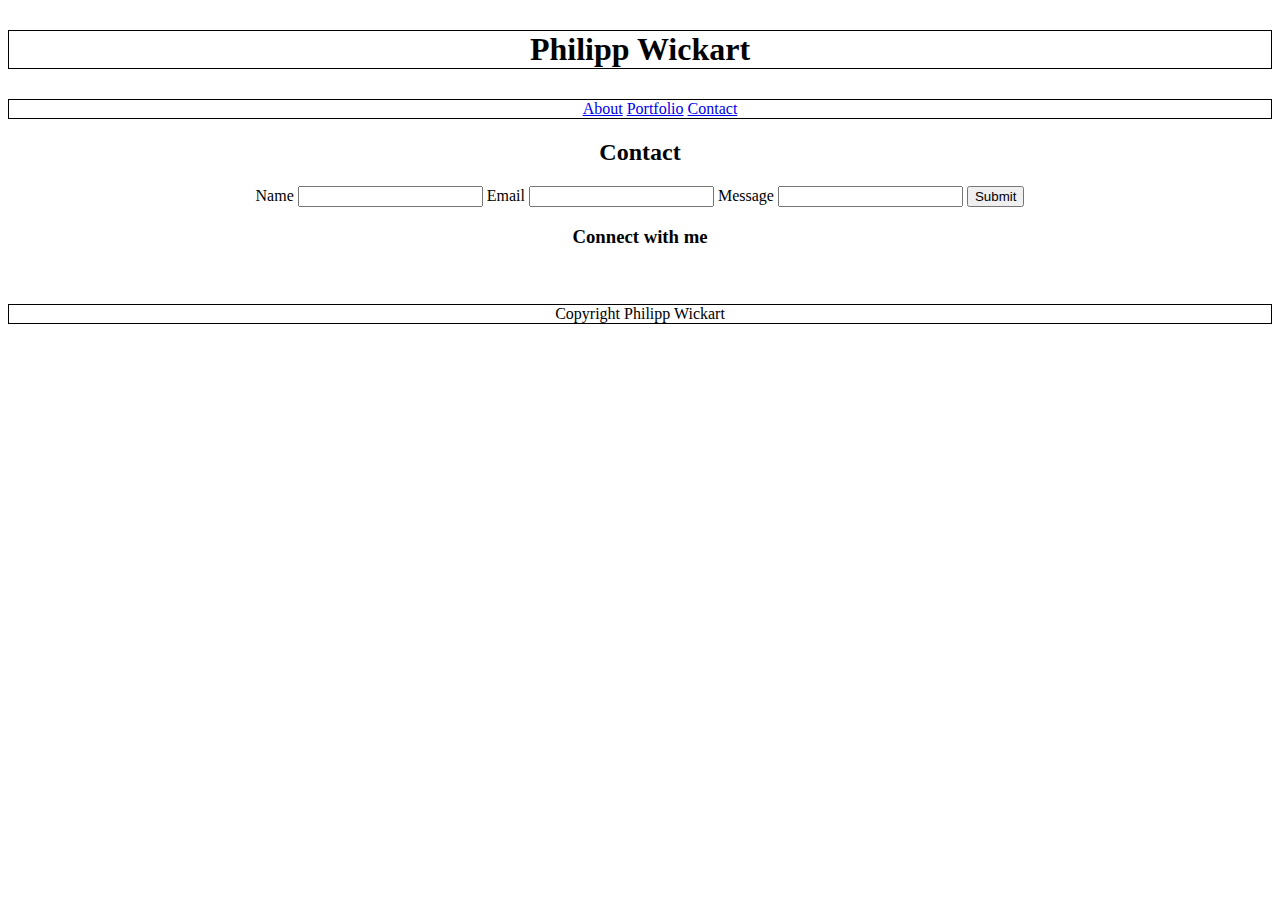
==== contact.html @ 5ce619b1 "update" ====
<!DOCTYPE html>
<html>
<head>
	<title>Philipp Wickart</title>
	<link rel="stylesheet" href="asset/CSS/style.css">
</head>
<body>

	<section>
		<h1>Philipp Wickart</h1>

		<ul class="links">
			<li><a href="About.html">About</a></li>
			<li><a href="Portfolio.html">Portfolio</a></li>
			<li><a href="Contact.html">Contact</a></li>
		</ul>
	</section>
	
	<section class="input">
		
		<h2>Contact</h2>

		<form>
			<label>Name</label>
			<input type="text">
			<label>Email</label>
			<input type="text">
			<label>Message</label>
			<input typte="text">
			<input type="Submit" value="Submit">
		</form>
		
		</section>

		<h3>Connect with me</h3>
			<img src="..." alt="">
			<img src="..." alt="">
			<img src="..." alt="">
	

	<footer>
		Copyright Philipp Wickart
	</footer>
	
</body>
</html>
---- asset/CSS/style.css ----
*{

box-sizing: border-box;
text-align: center;


}

body {
	

}

header {
	border: 1px solid black;
	margin: 5px 100px 30px 30px;

}

#header {
	margin-bottom: 20px;
	height: 70px;
}

ul li {
	display: inline;
	margin-top: 50px;
}

ul, h1 {
	border: 1px solid black;
	margin-top: 30px;
}

#name {

	background-color: #B6B2B1;
	float: left;
	margin-left: -35px;
	
	width: 220px;
	text-align: center;
	height: 88px;
}

#links {
	float: right;
	width: 220px;
	height: 88px;
	text-align: center;
	background-color: #B6B2B1;
	height: 88px;
}


.wrap {
	
	border: 1px solid black;
	background-color: #E6FFFD;
	margin-top: 20px;
	margin-bottom: 20px;
	
	
	width: 100%;

/*	position:absolute;
	z-index: 1;*/
}

#content {
	width: 60%;
	float: left;
	background-color: #ffffff;
	border: 1px solid black;
	margin-bottom: 20px;
	margin-top: 20px;
	margin-left: 40px;
}

#connect {
	width: 25%;
	background-color: #ffffff;
	float: left;
	border: 1px solid black;
	margin-top: 20px;
}

div {
	border: 1px solid black;
}

#Philipp {
	width: 230px;
	height: 145px;
	float: left;
	margin-right: 10px;
	margin-bottom: 10px;
}

.ConnectPic {
	height: 30px;
	width: 30px;
}

footer {
	margin-top: 20px;
	clear:left;
	border: 1px solid black;
}
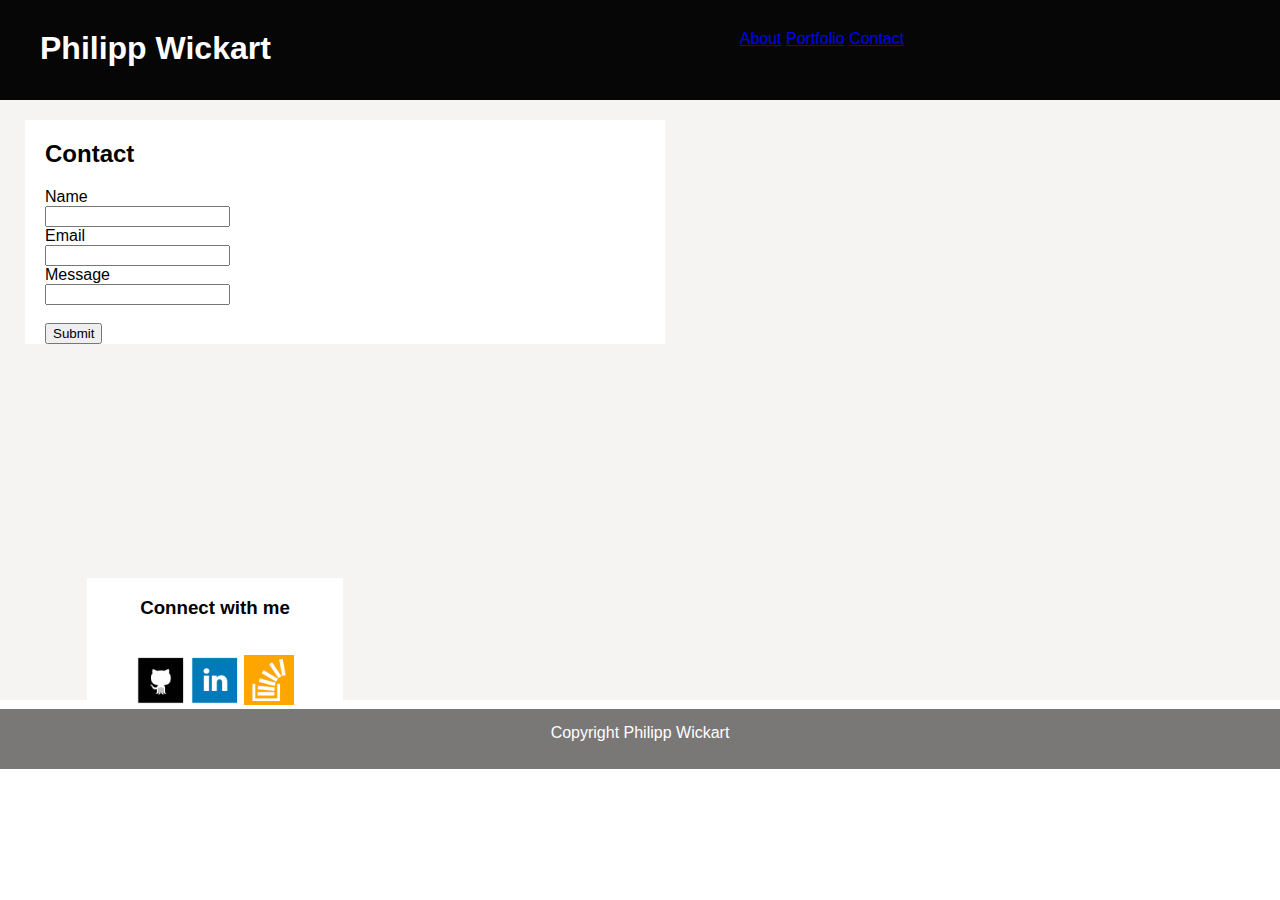
==== commit dc14681c: "update" ====
--- a/contact.html
+++ b/contact.html
@@ -6,18 +6,22 @@
 </head>
 <body>
 
-	<section>
-		<h1>Philipp Wickart</h1>
+	<header id="header">
+			<section id="name">
+				<h1>Philipp Wickart</h1>
+			</section>
 
-		<ul class="links">
-			<li><a href="About.html">About</a></li>
-			<li><a href="Portfolio.html">Portfolio</a></li>
-			<li><a href="Contact.html">Contact</a></li>
-		</ul>
-	</section>
+			<section id="links">
+				<ul>
+					<li><a href="About.html">About</a></li>
+					<li><a href="Portfolio.html">Portfolio</a></li>
+					<li><a href="Contact.html">Contact</a></li>
+				</ul>
+			</section>
+		</header>
 	
-	<section class="input">
-		
+	<div class="wrap">
+		<section id='content'>
 		<h2>Contact</h2>
 
 		<form>
@@ -27,18 +31,21 @@
 			<input type="text">
 			<label>Message</label>
 			<input typte="text">
+			<br>
 			<input type="Submit" value="Submit">
 		</form>
+	</section>
 		
-		</section>
+	</div>
 
-		<h3>Connect with me</h3>
-			<img src="..." alt="">
-			<img src="..." alt="">
-			<img src="..." alt="">
-	
+<aside id="connect">
+		<h3>Connect with me</h3><br>
+			<img class="ConnectPic" src="asset/images/github.png" alt="Github">
+			<img class="ConnectPic" src="asset/images/linkedin.png" alt="LinkedIn">
+			<img class="ConnectPic" src="asset/images/stack.png" alt="StackOverflow">
+		</aside>
 
-	<footer>
+	<footer class="site-footer">
 		Copyright Philipp Wickart
 	</footer>
 	
--- a/asset/CSS/style.css
+++ b/asset/CSS/style.css
@@ -1,26 +1,11 @@
-
 *{
-
-box-sizing: border-box;
-text-align: center;
-
-
+	box-sizing: border-box;
+	font-family: "SF Pro Display","SF Pro Icons","Helvetica Neue","Helvetica","Arial",sans-serif;
 }
 
 body {
-	
+	margin: 0;
 
-}
-
-header {
-	border: 1px solid black;
-	margin: 5px 100px 30px 30px;
-
-}
-
-#header {
-	margin-bottom: 20px;
-	height: 70px;
 }
 
 ul li {
@@ -29,65 +14,76 @@
 }
 
 ul, h1 {
-	border: 1px solid black;
 	margin-top: 30px;
 }
 
+#header {
+	margin-bottom: 0;
+	height: 100px;
+	width: 100%;
+	background-color: #060606;
+	color: white;
+}
+
 #name {
-
-	background-color: #B6B2B1;
+	
 	float: left;
-	margin-left: -35px;
-	
-	width: 220px;
+	padding: 0;
 	text-align: center;
-	height: 88px;
+	height: 0%;
+	margin-left: 40px;
 }
 
 #links {
+	
+	color: black;
 	float: right;
-	width: 220px;
-	height: 88px;
+	height: 100%;
 	text-align: center;
-	background-color: #B6B2B1;
-	height: 88px;
+	margin-right: 350px;
+	width: 20%;
 }
 
 
 .wrap {
-	
-	border: 1px solid black;
-	background-color: #E6FFFD;
-	margin-top: 20px;
+	background-color: #F6F3F3;
+	margin-top: 0;
 	margin-bottom: 20px;
-	
-	
+	height: 600px;
 	width: 100%;
+	min-height: 100%;
+  	/* equal to footer height */
+  	margin-bottom: -142px; 
+}
 
-/*	position:absolute;
-	z-index: 1;*/
+.wrap:after {
+  content: "";
+  display: block;
+}
+.site-footer, .page-wrap:after {
+  height: 60px; 
+}
+.site-footer {
+  background: #7A7777;
 }
 
 #content {
-	width: 60%;
+	width: 50%;
 	float: left;
 	background-color: #ffffff;
-	border: 1px solid black;
 	margin-bottom: 20px;
 	margin-top: 20px;
-	margin-left: 40px;
+	margin-left: 25px;
+	padding: 0 20px 0 20px;
 }
 
 #connect {
-	width: 25%;
+	width: 20%;
 	background-color: #ffffff;
 	float: left;
-	border: 1px solid black;
 	margin-top: 20px;
-}
-
-div {
-	border: 1px solid black;
+	margin-left: 87px;
+	text-align: center;
 }
 
 #Philipp {
@@ -99,12 +95,18 @@
 }
 
 .ConnectPic {
-	height: 30px;
-	width: 30px;
+	height: 50px;
+	width: 50px;
 }
 
 footer {
-	margin-top: 20px;
 	clear:left;
-	border: 1px solid black;
+	text-align: center;
+	padding-top: 15px;
+	color: white;
 }
+
+
+label, input {
+	display: block;
+}
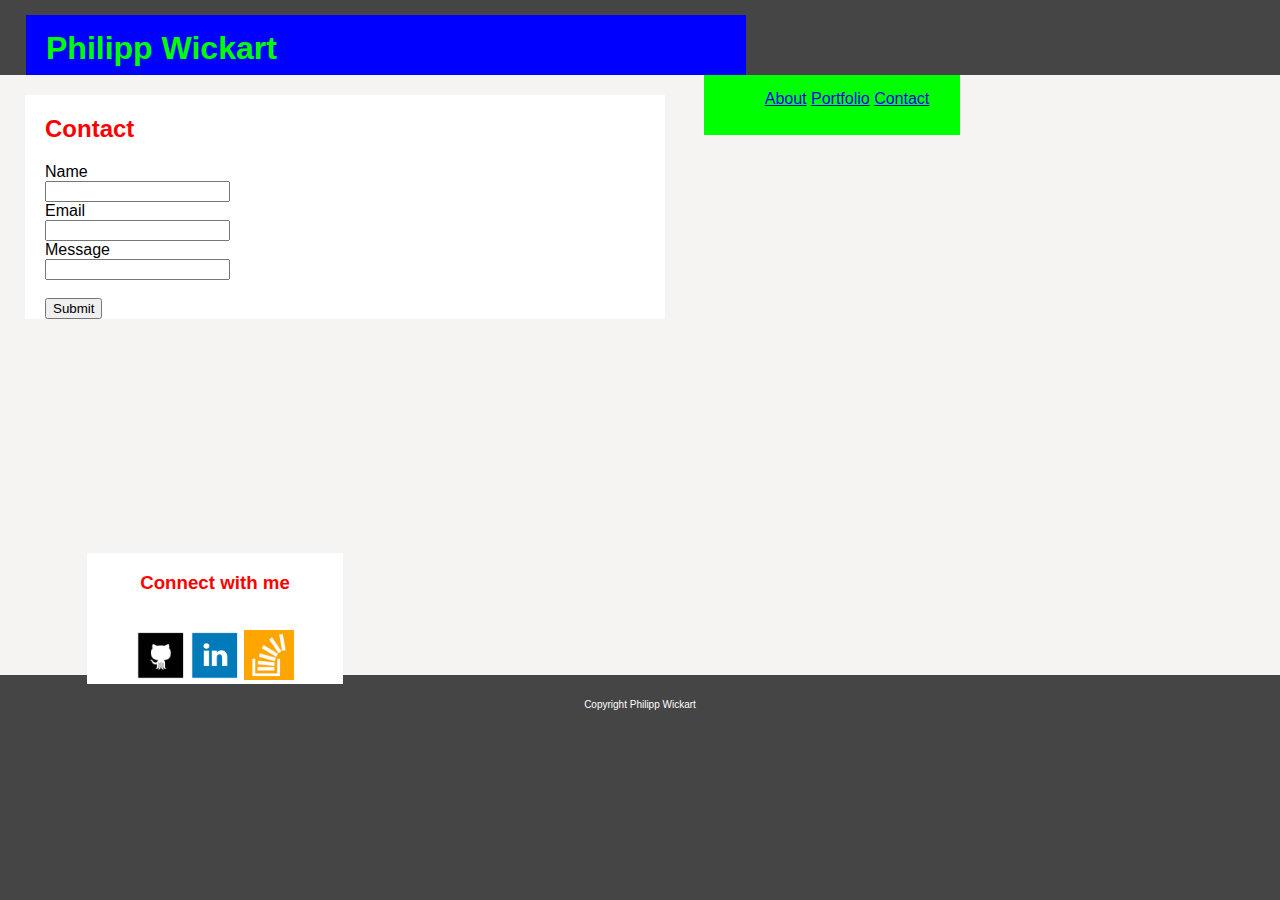
==== commit 17ea4a17: "update" ====
--- a/contact.html
+++ b/contact.html
@@ -21,33 +21,38 @@
 		</header>
 	
 	<div class="wrap">
-		<section id='content'>
-		<h2>Contact</h2>
+		<section id="content">
 
-		<form>
-			<label>Name</label>
-			<input type="text">
-			<label>Email</label>
-			<input type="text">
-			<label>Message</label>
-			<input typte="text">
+			<h2>Contact</h2>
+
+				<form>
+					<label>Name</label>
+					<input type="text">
+					<label>Email</label>
+					<input type="text">
+					<label>Message</label>
+					<input typte="text">
 			<br>
-			<input type="Submit" value="Submit">
-		</form>
-	</section>
-		
+					<input type="Submit" value="Submit">
+				</form>
+		</section>
 	</div>
 
-<aside id="connect">
+	<aside id="connect">
+
 		<h3>Connect with me</h3><br>
-			<img class="ConnectPic" src="asset/images/github.png" alt="Github">
-			<img class="ConnectPic" src="asset/images/linkedin.png" alt="LinkedIn">
-			<img class="ConnectPic" src="asset/images/stack.png" alt="StackOverflow">
-		</aside>
+			
+				<img class="ConnectPic" src="asset/images/github.png" alt="Github">
+				<img class="ConnectPic" src="asset/images/linkedin.png" alt="LinkedIn">
+				<img class="ConnectPic" src="asset/images/stack.png" alt="StackOverflow">
+		
+	</aside>
+	
+	</div>
 
 	<footer class="site-footer">
 		Copyright Philipp Wickart
 	</footer>
-	
+
 </body>
 </html>--- a/asset/CSS/style.css
+++ b/asset/CSS/style.css
@@ -5,45 +5,48 @@
 
 body {
 	margin: 0;
-
+	background-color: #454545
 }
 
 ul li {
 	display: inline;
-	margin-top: 50px;
+	margin-top: 0;
 }
 
 ul, h1 {
-	margin-top: 30px;
+	margin-top: 15px;
+
+
 }
-
 #header {
+	margin-top: 15px;
 	margin-bottom: 0;
-	height: 100px;
+	height: 60px;
 	width: 100%;
-	background-color: #060606;
 	color: white;
+	background: #454545;
 }
 
 #name {
-	
 	float: left;
-	padding: 0;
-	text-align: center;
-	height: 0%;
-	margin-left: 40px;
+	height: 100%;
+	padding-left: 20px;
+	padding-bottom: 30px;
+	margin-left: 26px;
+	background-color: #0000ff;
+	width: 720px;
+	color: #00ff00;
 }
 
 #links {
-	
-	color: black;
 	float: right;
 	height: 100%;
 	text-align: center;
-	margin-right: 350px;
+	margin-right: 320px;
 	width: 20%;
+	background-color: #00ff00;
+	padding-right: 10px;
 }
-
 
 .wrap {
 	background-color: #F6F3F3;
@@ -52,7 +55,6 @@
 	height: 600px;
 	width: 100%;
 	min-height: 100%;
-  	/* equal to footer height */
   	margin-bottom: -142px; 
 }
 
@@ -64,17 +66,21 @@
   height: 60px; 
 }
 .site-footer {
-  background: #7A7777;
+  background-color: #454545;
+  font-size: 10px;
 }
 
 #content {
 	width: 50%;
 	float: left;
 	background-color: #ffffff;
-	margin-bottom: 20px;
+	margin-bottom: 0;
 	margin-top: 20px;
 	margin-left: 25px;
 	padding: 0 20px 0 20px;
+}
+h2 {
+	color: #ff0000;
 }
 
 #connect {
@@ -84,6 +90,7 @@
 	margin-top: 20px;
 	margin-left: 87px;
 	text-align: center;
+	color: #ff0000;
 }
 
 #Philipp {
